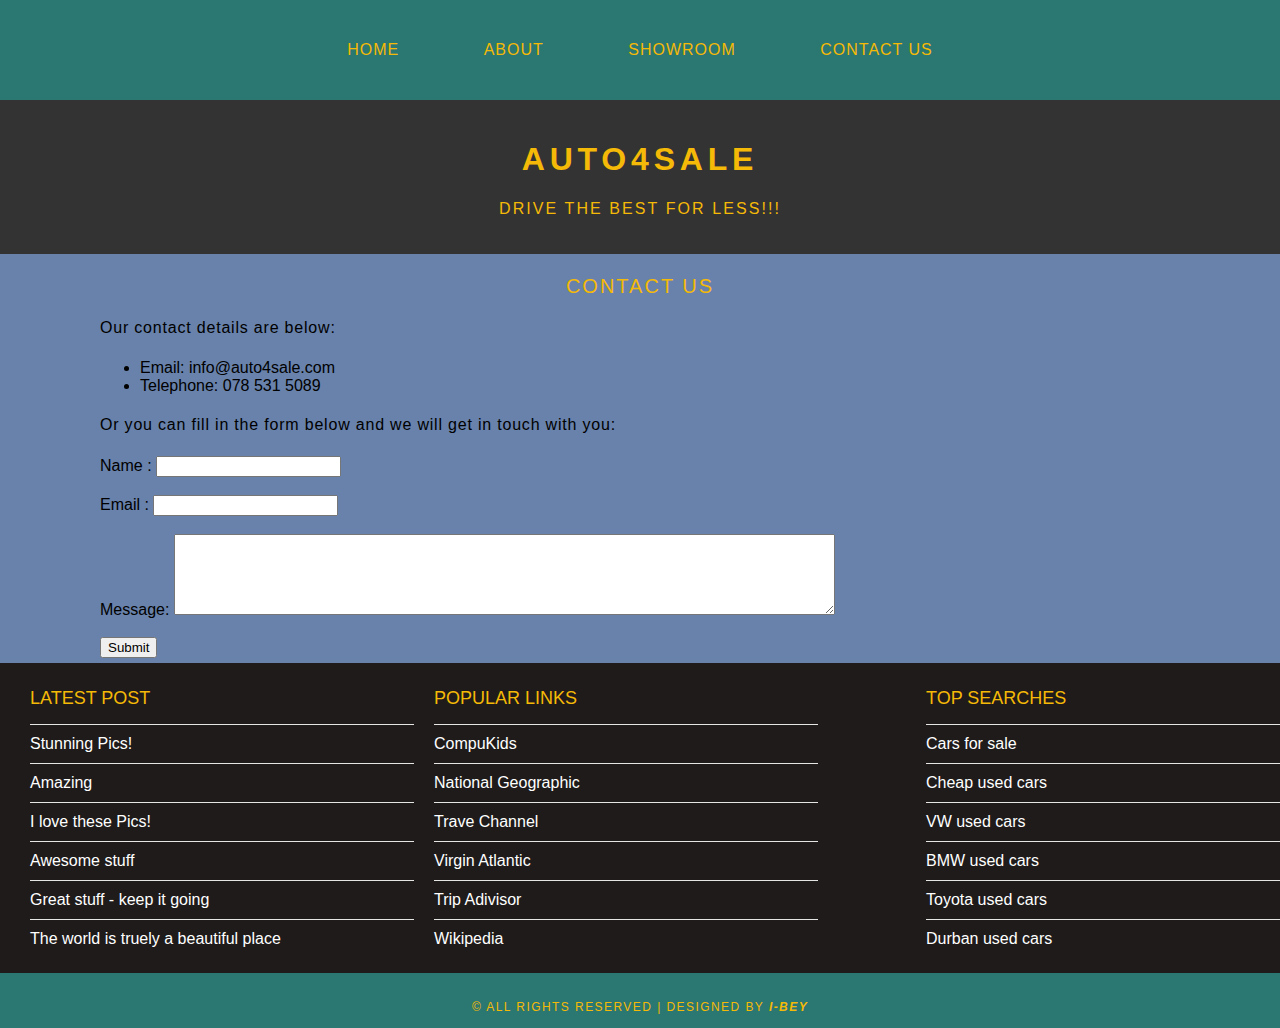
==== contact.html @ 8704bea4 "removed folder" ====
<!DOCTYPE html>
<html>
    <head>
        <title>AUTO4SALE</title>
        <link rel="stylesheet" href="style.css">
    </head>
    
    <body>
        <div id="menu">
            <ul>
                <li><a href="index.html">Home</a></li>
                <li><a href="#">About</a></li>
                <li><a href="#">Showroom</a></li>
                <li><a href="#">Contact Us</a></li>
            </ul>
        </div>
        
        <div id="header">
            <h1>Auto4sale</h1>
            <p>drive the best for less!!!</p>
        </div>
        <div id="page">
            <div id="cars">
                <h2>Contact Us</h2>
                <p>Our contact details are below:</p>
                <ul class="style1">
                <li>Email: info@auto4sale.com</li>
                <li>Telephone: 078 531 5089</li>
                </ul>

                <p>Or you can fill in the form below and we will get in touch with you:</p>
                <form>
                Name     : <input type="text" /><br/><br/>
                Email    : <input type="email" /><br/><br/>
                Message: <textarea cols="80" rows="5"></textarea><br/><br/>
                <input type="submit" value="Submit"/>
                </form>
            </div>
            </div>
        
        <div id="footer">
            <div id="box1">
                <h2>latest post</h2>
                <ul class="styled">
                    <li><a href="#">Stunning Pics!</a></li>
                    <li><a href="#">Amazing</a></li>
                    <li><a href="#">I love these Pics!</a></li>
                    <li><a href="#">Awesome stuff</a></li>
                    <li><a href="#">Great stuff - keep it going</a></li>
                    <li><a href="#">The world is truely a beautiful place</a></li>
                </ul>
            </div>
            
            <div id="box2">
                <h2>Popular links</h2>
                <ul class="styled">
                    <li><a href="http://www.compukids.me">CompuKids</a></li>
                    <li><a href="http://www.nationalgeographic.com/">National Geographic</a></li>
                    <li><a href="http://www.travelchannel.com/">Trave Channel</a></li>
                    <li><a href="http://www.virgin-atlantic.com/us/en.html">Virgin Atlantic</a></li>
                    <li><a href="http://www.tripadvisor.com">Trip Adivisor</a></li>
                    <li><a href="https://en.wikipedia.org/wiki/Main_Page">Wikipedia</a></li>
                    </ul>
            </div>
            
            <div id="box3">
                <h2>top searches</h2>
                <ul class="styled">
                    <li><a href="#">Cars for sale</a></li>
                    <li><a href="#">Cheap used cars</a></li>
                    <li><a href="#">VW used cars</a></li>
                    <li><a href="#">BMW used cars</a></li>
                    <li><a href="#">Toyota used cars</a></li>
                    <li><a href="#">Durban used cars</a></li>
                </ul>
            </div>
        </div>
        <div id="copyright">
            <p>&copy; All Rights Reserved | Designed by <strong><i>I-BEY</i></strong></p>
        </div>
    </body>
</html>
---- style.css ----
body{
    margin: 0;
    padding: 0;
    background-color: #6882ab;
    font-family: "Gill Sans", sans-serif;
    font-size: 16px;
    font-weight: 400;
    color: black;
}
/* ============================= MENU =====================*/
a{
    text-decoration: none;
    color: #f5b907;
}

#menu{
    background-color:#2a7871;
    height: 100px;
}

#menu ul{
    margin: 0;
    padding: 0;
    list-style-type: none;
    text-align: center;
}

#menu li{
    display: inline-block;
}

#menu a{
    letter-spacing: 1px;
    text-decoration: none;
    text-align: center;
    text-transform: uppercase;
    font-size: 16px;
    line-height: 100px;
    color: #f5b907;
    
    padding: 0 40px;
    border: none;
    display: block;
}

#menu a:hover{
    background-color: #45ada3;
}
/* ============================= HEADER =====================*/

#header{
    padding: 20px 0px 20px 0;
    background-color: #333333;
    text-align: center;
}

#header h1{
    letter-spacing: .15em;
    text-transform:uppercase;
    color: #f5b907;
}

#header p{
    letter-spacing: 0.13em;
    color: #f5b907;
    text-transform: uppercase;
}
/* ============================= BANNER =====================*/
#banner{
    height: 300px;
}

#banner img{
    width: 100%;
    height: 300px;
}
/* ============================= PAGE =====================*/
#page{
    min-height: 150px;
    padding: 5px 100px;
}

#page h2{
    margin-bottom: 12px;
    text-transform: uppercase;
    font-weight: 400;
    font-size: 20px;
    color: #f5b907;
    letter-spacing: .1em;
    text-align: center;
}

#page a{
    text-transform: uppercase;
    color:crimson;
    line-height: 2;
}
/* ============================= FOOTER =====================*/
#footer{
    width: 100%;
    height: 300px;
    background-color: #1e1b1a;
    padding-top: 10px;
    padding-left: 30px;
    clear: both;
    
}

#footer h2{
    font-size:18px;
    font-weight: 300;
    text-transform: uppercase;
    color: #f5b907;
}

#footer a{
    color: #ffffff;
}

#box1{
    float: left;
    width: 30%;
    padding-right: 20px;
}

#box2{
    float: left;
    width: 30%;
    padding-right: 20px;
}

#box3{
    float: right;
    width: 30%;
    padding-left: 20px;
}
/* ============================= LISTS =====================*/
ul.styled{
    margin: 0;
    padding: 0;
    list-style-type: none;
}

ul.styled li{
    border-top: solid 1px #e5e5e5;
    padding: 10px 0px;
}

/* ============================= COPYRIGHT =====================*/
#copyright{
    width: 100%;
    height: 40px;
    text-align: center;
    background-color: #2a7871;
    padding-top: 15px;
    clear: both;
}

#copyright p{
    font-size: 12px;
    letter-spacing: 0.12em;
    text-transform: uppercase;
    color: #f5b907;
}
/* ============================= PAGE-CARS =====================*/

#cars h3, h4{
    text-transform: uppercase;
    color: #f5b907;
    margin: 10px 0;
}

#cars ul.style-cars{
    margin: 0;
    padding: 0;
    list-style-type: none;
}

#cars ul.style-cars li{
    border-top: solid 2px orange;
    padding: 10px 0px;
}

#cars img{
    padding-right: 120px;
}

#cars img{
    width: 250px;
    margin: 12px;
    -moz-transition: -moz-transform 0.6s ease-in;
	-webkit-transition: -webkit-transform 0.6s ease-in;
	-o-transition: -o-transform 0.6s ease-in;
}

#cars img:hover{
    -moz-transform: scale(2);
	-webkit-transform: scale(2);
	-o-transform: scale(2);
}

#cars p{
    line-height: 1.8em;
    color: black;
    letter-spacing: .05em;
    font-weight: 500;
}
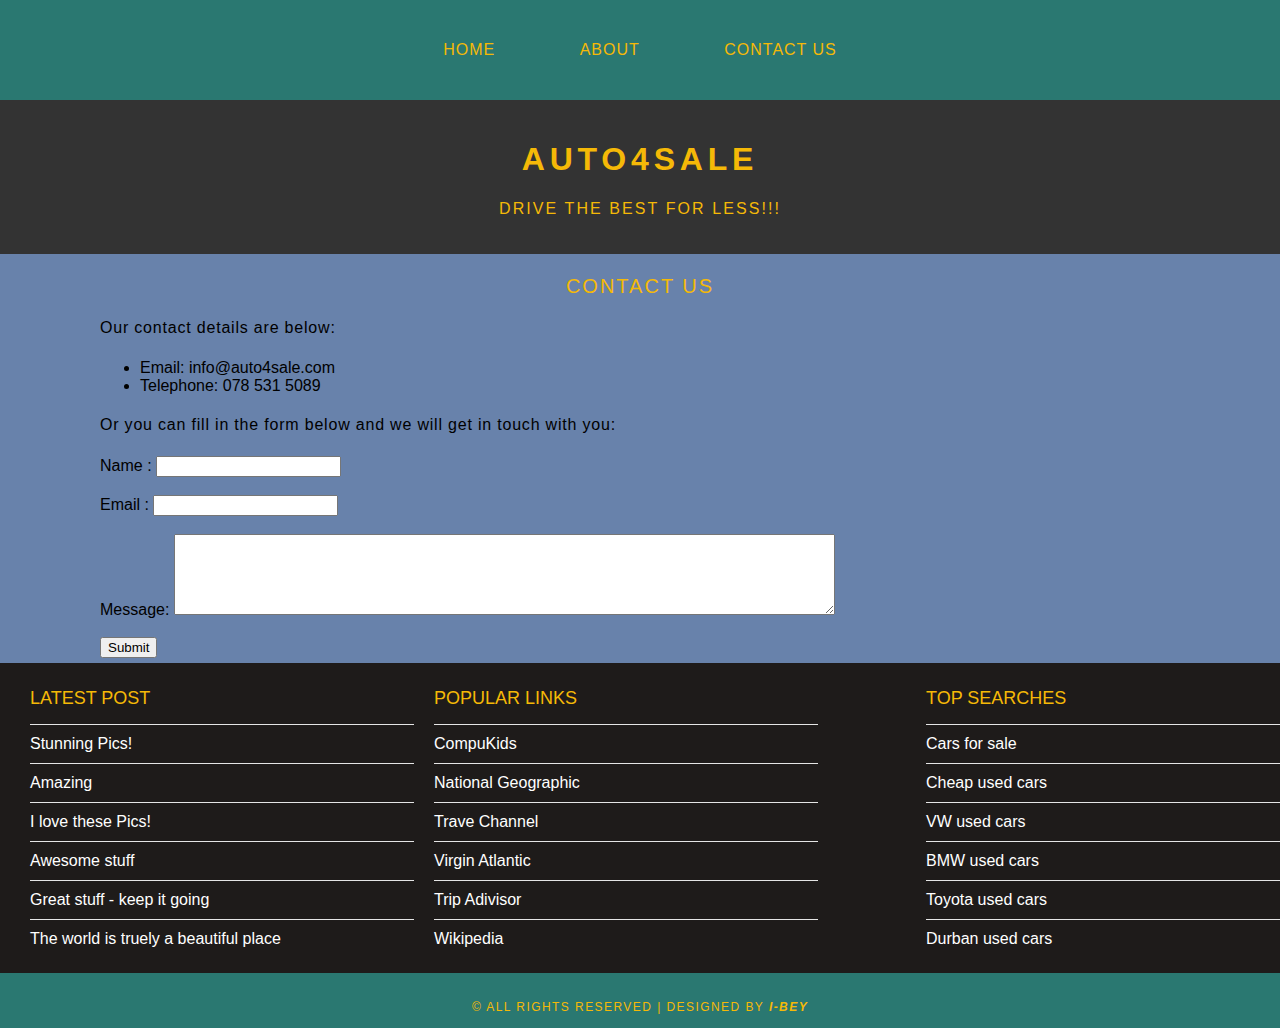
==== commit 31278782: "submission-2" ====
--- a/contact.html
+++ b/contact.html
@@ -9,8 +9,7 @@
         <div id="menu">
             <ul>
                 <li><a href="index.html">Home</a></li>
-                <li><a href="#">About</a></li>
-                <li><a href="#">Showroom</a></li>
+                <li><a href="about.html">About</a></li>
                 <li><a href="#">Contact Us</a></li>
             </ul>
         </div>
